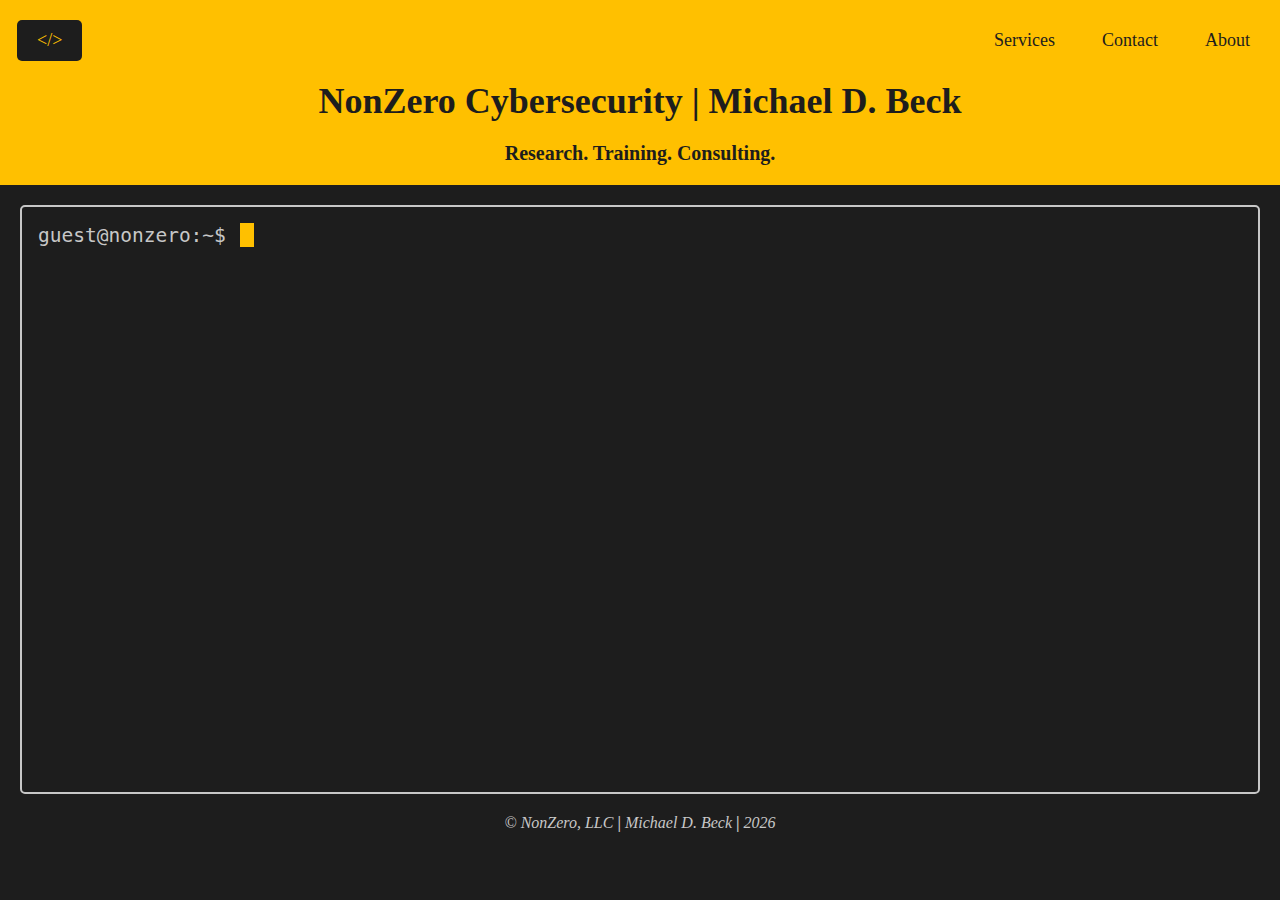
==== index.html @ 04d20771 "Fixed bolding on <p> tag in header and logo button." ====
<!DOCTYPE html>
<html lang="en">

<head>
  <meta charset="UTF-8">
  <meta name="viewport" content="width=device-width, initial-scale=1.0">
  <title>NonZero</title>
  <link rel="stylesheet" href="style.css">
  <link rel="icon" href="favicon-2.3.svg">
  <script type="text/javascript" src="animations.js"></script>
</head>

<body>
  <div class="banner">
    <a href="/" class="nav-bar logo" onmouseover="logoAnimation('HOME')" onmouseleave="logoReset()">&lt;/&gt;</a>
    <a href="about" class="nav-bar">About</a>
    <a href="contact" class="nav-bar">Contact</a>
    <a href="services" class="nav-bar">Services</a>
    <br><br>
    <h1>NonZero Cybersecurity | Michael D. Beck</h1>
    <p><b>Research. Training. Consulting.</b></p>
  </div>
  <div class="content card">
    <h2 class="terminal currentline">guest@nonzero:~$&nbsp;</h2>
  </div>
  <div class="footer">
    <p><em>© NonZero, LLC</em> <b>|</b> <em>Michael D. Beck</em> <b>|</b> <em>
        <script>document.write(new Date().getFullYear());</script>
      </em></p>
  </div>
</body>

</html>
---- style.css ----
body {
  margin: 0;
  padding: 0;
  font-family: Consolas;
  color: #c7c7c7;
  background-color: #1d1d1d;
}

.banner {
  background-color: #ffc000;
  color: #1d1d1d;
  text-align: left;
  padding: 1.25rem 0.625rem;
  position: relative;
}

.banner h1 {
  font-size: 36px;
  margin-bottom: 1.25rem;
  text-align: center;
}

.banner p {
  font-size: 20px;
  margin-bottom: 0;
  text-align: center;
}

.nav-bar {
  float: right;
  top: 10px;
  right: 10px;
  color: #1d1d1d;
  padding: 10px 20px;
  margin-left:7px;
  text-decoration: none;
  border-radius: 5px;
  font-size: 18px;
  transition: background-color 0.3s ease;
  transition: transform 250ms;
}

.nav-bar.logo {
  float: left;
  color:#ffc000;
  background-color: #1d1d1d;
  border: none;
}

.nav-bar.logo:hover {
  color:#ffc000;
  background-color: #3e3e3e;
}

.nav-bar:hover {
  color:#ffc000;
  background-color: #1d1d1d;
  transform: translateY(-4px);
}

.content {
  font-weight: normal;
  margin: 1.25rem;
  height: 65dvh;
}

.terminal {
  font-weight: normal;
  font-family: monospace;
  display: flex;
  align-items: center;
  gap: 2px;
}

.terminal.currentline:after {
  content: "";
  width: 0.9rem;
  height: 1.5rem;
  background: #ffc000;
  display: inline-block;
  animation: cursor-blink 1.5s steps(2, start) infinite;
}

@keyframes cursor-blink {
  to {
    visibility: hidden;
  }
}

.card {
  border: 2px solid #c7c7c7;
  border-radius: 5px;
  padding-left: 1rem;
}

.profile-image {
  float: left;
  margin: 0 1rem 0 0;
}

.footer {
  position: relative;
  font-weight: normal;
  text-align: center;
  width: 100%;
  left: 0;
  bottom: 0;
}
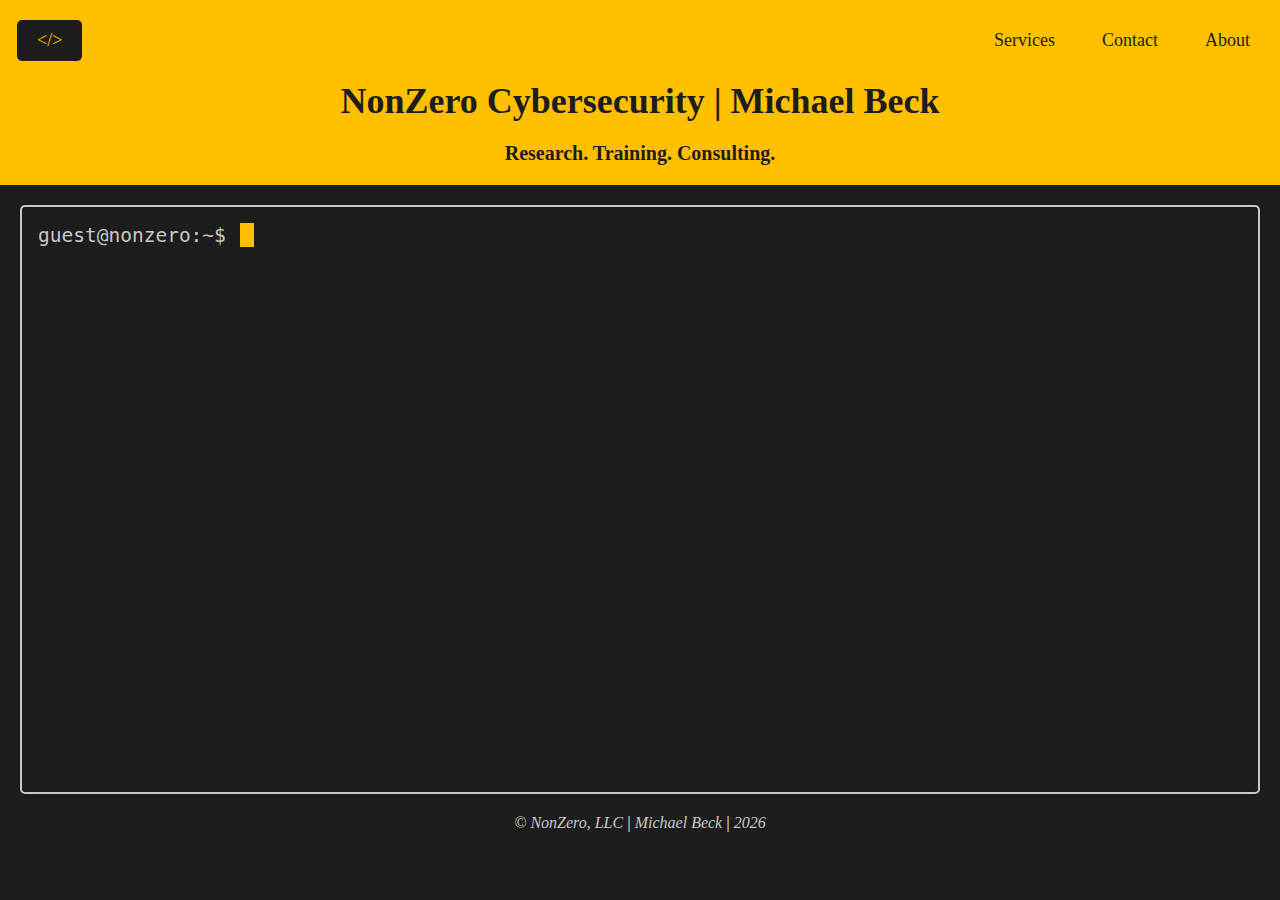
==== commit fb2945d9: "Fixed mobile layout by adding responsive CSS. Also removed middle initial + minor fixes." ====
--- a/index.html
+++ b/index.html
@@ -17,14 +17,14 @@
     <a href="contact" class="nav-bar">Contact</a>
     <a href="services" class="nav-bar">Services</a>
     <br><br>
-    <h1>NonZero Cybersecurity | Michael D. Beck</h1>
+    <h1>NonZero Cybersecurity | Michael Beck</h1>
     <p><b>Research. Training. Consulting.</b></p>
   </div>
-  <div class="content card">
+  <div class="content card" onclick="terminalAnimation('Coming soon...')">
     <h2 class="terminal currentline">guest@nonzero:~$&nbsp;</h2>
   </div>
   <div class="footer">
-    <p><em>© NonZero, LLC</em> <b>|</b> <em>Michael D. Beck</em> <b>|</b> <em>
+    <p><em>© NonZero, LLC </em><span class="mobile-hide"><b>|</b> <em>Michael Beck</em> </span><b>|</b> <em>
         <script>document.write(new Date().getFullYear());</script>
       </em></p>
   </div>
--- a/style.css
+++ b/style.css
@@ -1,9 +1,13 @@
-body {
+html, body {
   margin: 0;
   padding: 0;
   font-family: Consolas;
   color: #c7c7c7;
   background-color: #1d1d1d;
+}
+
+a {
+  color: #ffc000;
 }
 
 .banner {
@@ -61,7 +65,15 @@
 .content {
   font-weight: normal;
   margin: 1.25rem;
-  height: 65dvh;
+  overflow: auto;
+}
+
+.card {
+  border: 2px solid #c7c7c7;
+  border-radius: 5px;
+  padding: 0 1rem;
+  height: 65vh;
+  position:relative;
 }
 
 .terminal {
@@ -87,12 +99,6 @@
   }
 }
 
-.card {
-  border: 2px solid #c7c7c7;
-  border-radius: 5px;
-  padding-left: 1rem;
-}
-
 .profile-image {
   float: left;
   margin: 0 1rem 0 0;
@@ -105,4 +111,27 @@
   width: 100%;
   left: 0;
   bottom: 0;
-}+}
+
+.mobile-show {
+  display: none;
+}
+
+@media screen and (max-width: 600px) {
+  .mobile-expand {
+    height: 100%;
+  }
+  .mobile-button {
+    color:#ffc000;
+    background-color: #1d1d1d;
+  }
+  .mobile-hide {
+    display: none;
+  }
+  .mobile-show {
+    display: inline;
+  }
+  .mobile-profile-image {
+    margin:  1.5rem 1rem 0 0;
+  }
+}
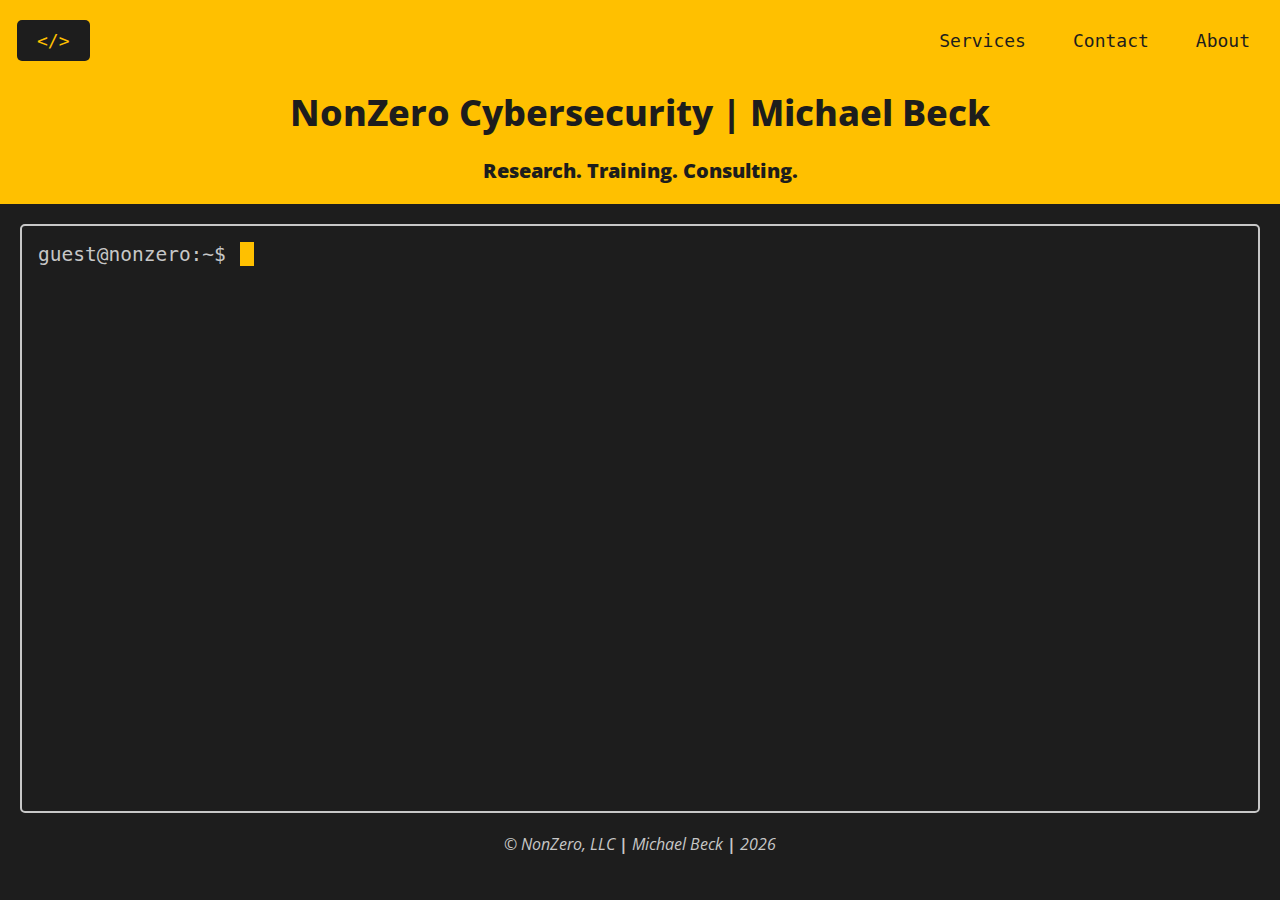
==== commit 5b77a856: "Switched primary fonts to Open Sans and generic monospace." ====
--- a/index.html
+++ b/index.html
@@ -5,6 +5,9 @@
   <meta charset="UTF-8">
   <meta name="viewport" content="width=device-width, initial-scale=1.0">
   <title>NonZero</title>
+  <link rel="preconnect" href="https://fonts.googleapis.com">
+  <link rel="preconnect" href="https://fonts.gstatic.com" crossorigin>
+  <link rel="stylesheet" href="https://fonts.googleapis.com/css2?family=Open+Sans:ital,wght@0,300..800;1,300..800&display=swap">
   <link rel="stylesheet" href="style.css">
   <link rel="icon" href="favicon-2.3.svg">
   <script type="text/javascript" src="animations.js"></script>
@@ -13,14 +16,14 @@
 <body>
   <div class="banner">
     <a href="/" class="nav-bar logo" onmouseover="logoAnimation('HOME')" onmouseleave="logoReset()">&lt;/&gt;</a>
-    <a href="about" class="nav-bar">About</a>
-    <a href="contact" class="nav-bar">Contact</a>
-    <a href="services" class="nav-bar">Services</a>
+    <a href="about" class="nav-bar mobile-button">About</a>
+    <a href="contact" class="nav-bar mobile-hide">Contact</a>
+    <a href="services" class="nav-bar mobile-hide">Services</a>
     <br><br>
     <h1>NonZero Cybersecurity | Michael Beck</h1>
     <p><b>Research. Training. Consulting.</b></p>
   </div>
-  <div class="content card" onclick="terminalAnimation('Coming soon...')">
+  <div class="content card" onclick="terminalAnimation('Loading...').then(() => {window.location='about'})">
     <h2 class="terminal currentline">guest@nonzero:~$&nbsp;</h2>
   </div>
   <div class="footer">
--- a/style.css
+++ b/style.css
@@ -1,7 +1,8 @@
 html, body {
   margin: 0;
   padding: 0;
-  font-family: Consolas;
+  font-family: "Open Sans";
+  font-weight: 700;
   color: #c7c7c7;
   background-color: #1d1d1d;
 }
@@ -20,6 +21,7 @@
 
 .banner h1 {
   font-size: 36px;
+  font-weight: 750;
   margin-bottom: 1.25rem;
   text-align: center;
 }
@@ -32,6 +34,8 @@
 
 .nav-bar {
   float: right;
+  font-weight: 400;
+  font-family: monospace;
   top: 10px;
   right: 10px;
   color: #1d1d1d;
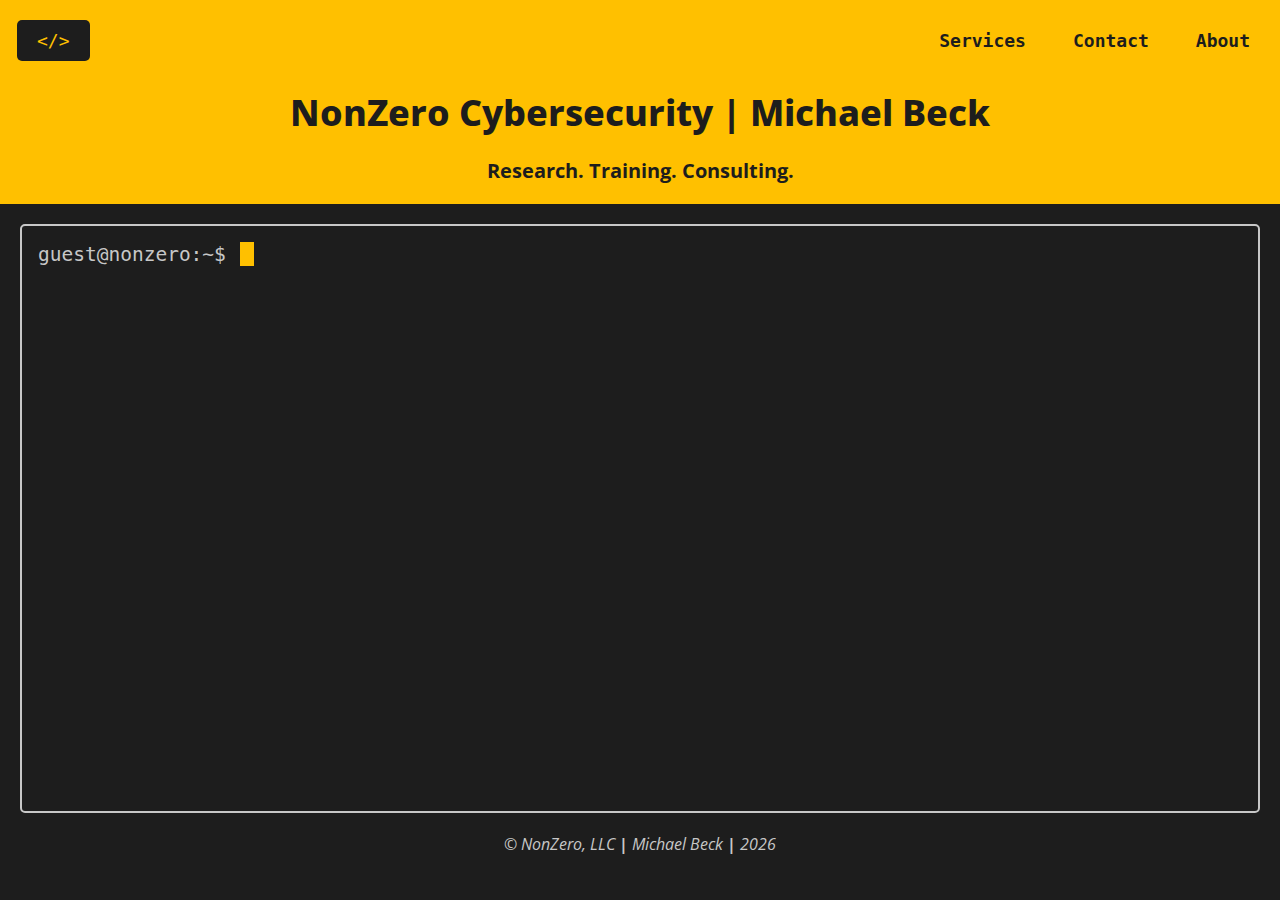
==== commit a0302b28: "Font weight adjustments" ====
--- a/index.html
+++ b/index.html
@@ -21,7 +21,7 @@
     <a href="services" class="nav-bar mobile-hide">Services</a>
     <br><br>
     <h1>NonZero Cybersecurity | Michael Beck</h1>
-    <p><b>Research. Training. Consulting.</b></p>
+    <p>Research. Training. Consulting.</p>
   </div>
   <div class="content card" onclick="terminalAnimation('Loading...').then(() => {window.location='about'})">
     <h2 class="terminal currentline">guest@nonzero:~$&nbsp;</h2>
--- a/style.css
+++ b/style.css
@@ -34,7 +34,6 @@
 
 .nav-bar {
   float: right;
-  font-weight: 400;
   font-family: monospace;
   top: 10px;
   right: 10px;
@@ -50,6 +49,7 @@
 
 .nav-bar.logo {
   float: left;
+  font-weight: 500;
   color:#ffc000;
   background-color: #1d1d1d;
   border: none;
@@ -126,6 +126,7 @@
     height: 100%;
   }
   .mobile-button {
+    font-weight: 500;
     color:#ffc000;
     background-color: #1d1d1d;
   }
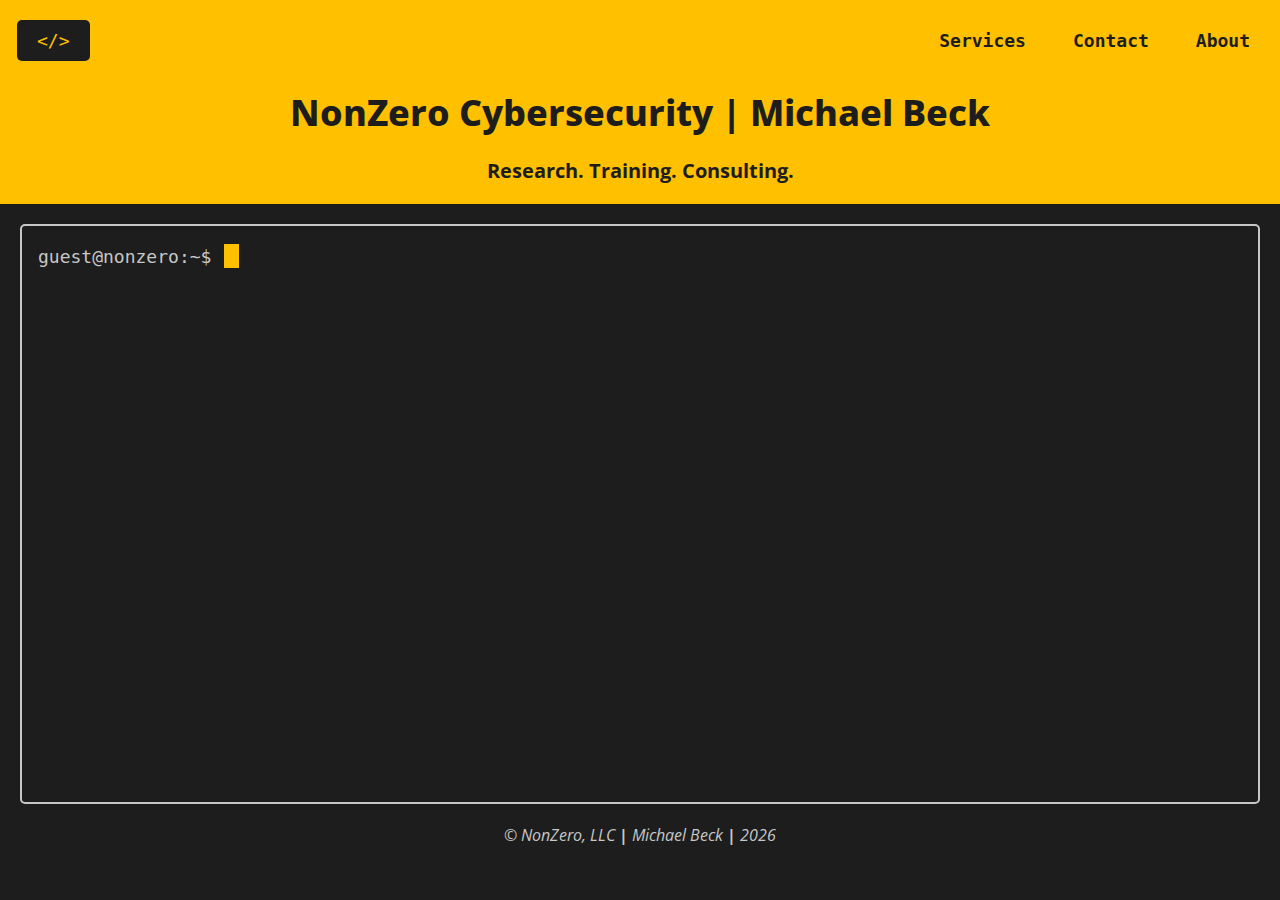
==== commit a6919360: "Terminal formatting" ====
--- a/index.html
+++ b/index.html
@@ -4,7 +4,8 @@
 <head>
   <meta charset="UTF-8">
   <meta name="viewport" content="width=device-width, initial-scale=1.0">
-  <title>NonZero</title>
+  <meta name="google-site-verification" content="EJ7QsREGHimOjuTIC-nrr-nrhJiSnvsm8ZVcd-46G3M" />
+  <title>NonZero Cybersecurity | Michael Beck</title>
   <link rel="preconnect" href="https://fonts.googleapis.com">
   <link rel="preconnect" href="https://fonts.gstatic.com" crossorigin>
   <link rel="stylesheet" href="https://fonts.googleapis.com/css2?family=Open+Sans:ital,wght@0,300..800;1,300..800&display=swap">
@@ -24,7 +25,7 @@
     <p>Research. Training. Consulting.</p>
   </div>
   <div class="content card" onclick="terminalAnimation('Loading...').then(() => {window.location='about'})">
-    <h2 class="terminal currentline">guest@nonzero:~$&nbsp;</h2>
+    <p class="terminal currentline">guest@nonzero:~$&nbsp;</p>
   </div>
   <div class="footer">
     <p><em>© NonZero, LLC </em><span class="mobile-hide"><b>|</b> <em>Michael Beck</em> </span><b>|</b> <em>
--- a/style.css
+++ b/style.css
@@ -68,6 +68,8 @@
 
 .content {
   font-weight: normal;
+  font-family: monospace;
+  font-size: 18px;
   margin: 1.25rem;
   overflow: auto;
 }
@@ -76,13 +78,14 @@
   border: 2px solid #c7c7c7;
   border-radius: 5px;
   padding: 0 1rem;
-  height: 65vh;
+  min-height: 64dvh;
   position:relative;
 }
 
 .terminal {
   font-weight: normal;
   font-family: monospace;
+  font-size: 18px;
   display: flex;
   align-items: center;
   gap: 2px;
@@ -93,7 +96,6 @@
   width: 0.9rem;
   height: 1.5rem;
   background: #ffc000;
-  display: inline-block;
   animation: cursor-blink 1.5s steps(2, start) infinite;
 }
 
